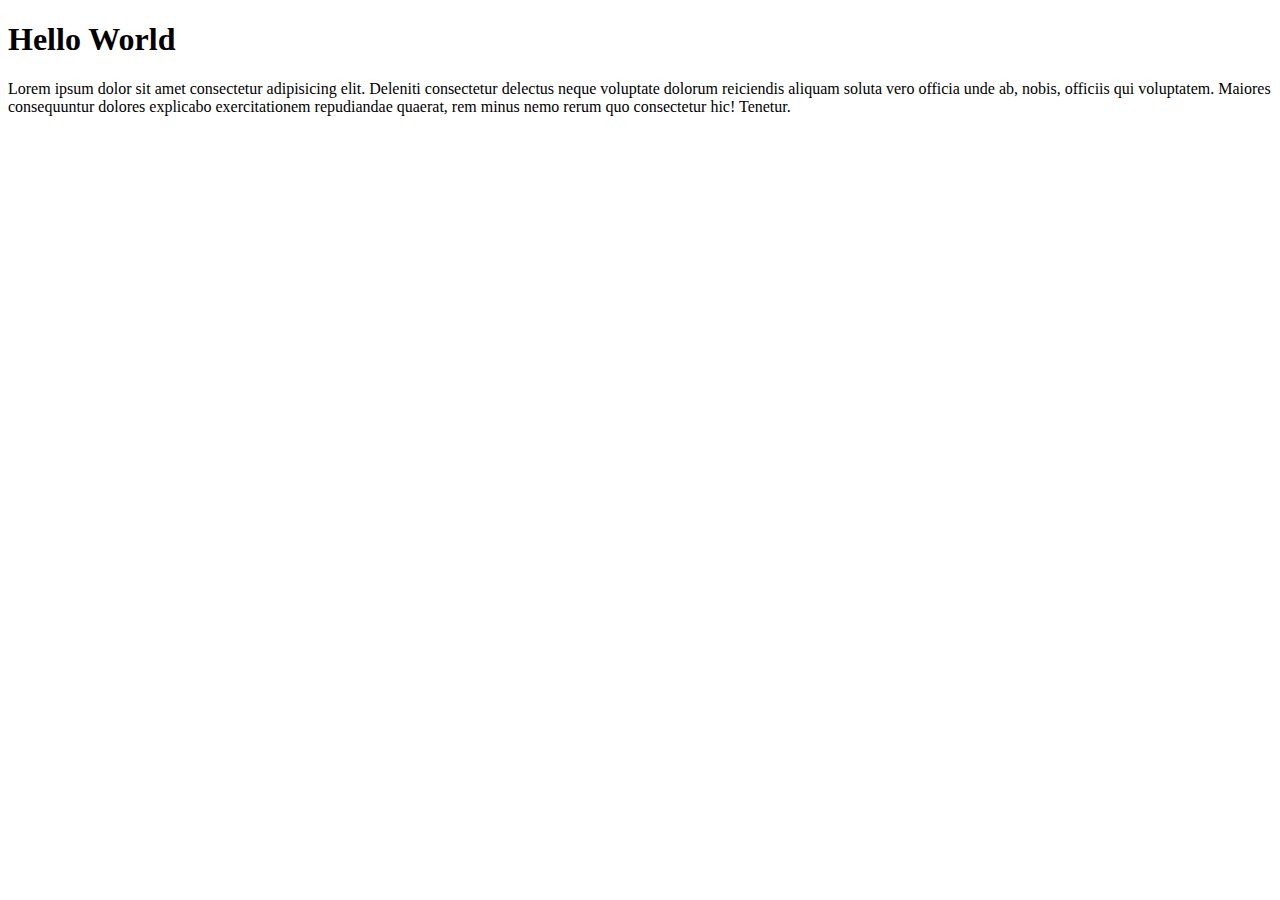
==== index.html @ 6b4e11c0 "first commit" ====
<!DOCTYPE html>
<html lang="en">
  <head>
    <meta charset="UTF-8"/>
    <meta http-equiv="X-UA-Compatible" content="IE=edge"/>
    <meta name="viewport" content="width=device-width, initial-scale=1.0"/>
    <link href="https://cdn.jsdelivr.net/npm/bootstrap@5.1.1/dist/css/bootstrap.min.css"
      rel="stylesheet"
      integrity="sha384-F3w7mX95PdgyTmZZMECAngseQB83DfGTowi0iMjiWaeVhAn4FJkqJByhZMI3AhiU"
      crossorigin="anonymous"/>
    <title>Document</title>
  </head>

  <body>
    <h1>Hello World</h1>
    <p>
      Lorem ipsum dolor sit amet consectetur adipisicing elit. Deleniti
      consectetur delectus neque voluptate dolorum reiciendis aliquam soluta
      vero officia unde ab, nobis, officiis qui voluptatem. Maiores consequuntur
      dolores explicabo exercitationem repudiandae quaerat, rem minus nemo rerum
      quo consectetur hic! Tenetur.
    </p>

    <btn></btn>
  </body>
</html>
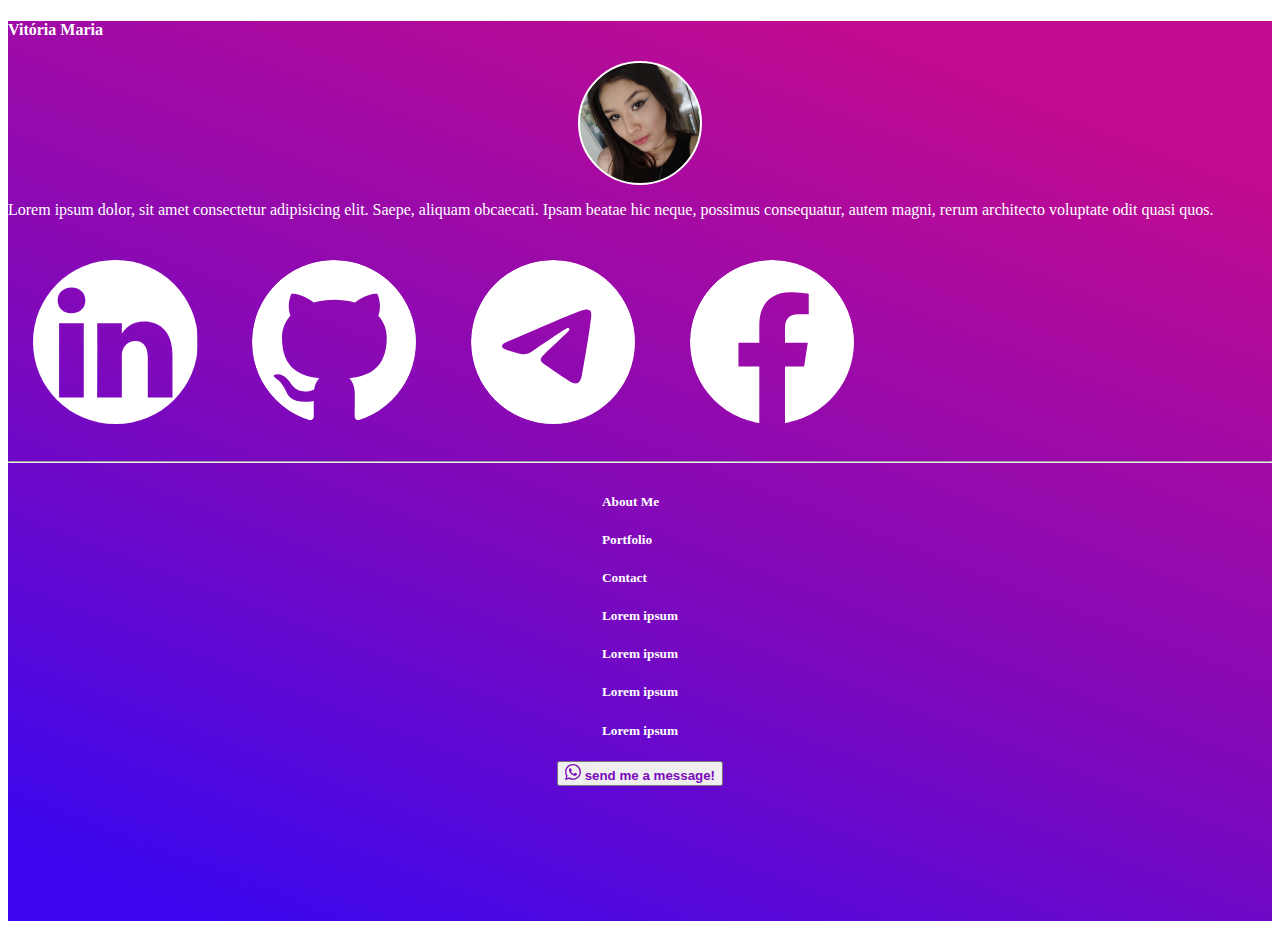
==== commit 5ae5d91f: "first col" ====
--- a/index.html
+++ b/index.html
@@ -8,19 +8,73 @@
       rel="stylesheet"
       integrity="sha384-F3w7mX95PdgyTmZZMECAngseQB83DfGTowi0iMjiWaeVhAn4FJkqJByhZMI3AhiU"
       crossorigin="anonymous"/>
-    <title>Document</title>
+    <link rel="stylesheet" href="style.css">
+    <title>Portfolio</title>
   </head>
 
   <body>
-    <h1>Hello World</h1>
-    <p>
-      Lorem ipsum dolor sit amet consectetur adipisicing elit. Deleniti
-      consectetur delectus neque voluptate dolorum reiciendis aliquam soluta
-      vero officia unde ab, nobis, officiis qui voluptatem. Maiores consequuntur
-      dolores explicabo exercitationem repudiandae quaerat, rem minus nemo rerum
-      quo consectetur hic! Tenetur.
-    </p>
+    <section class="container">
+        <!-- coluna1 -->
+        <div class="row row1">
+            <div class="col-sm-3 col1">
+                <h4 class="text-center mt-4 mb-3">
+                    Vitória Maria
+                </h4>
+                <div id="profileCircle"></div>
+                <p class="m-3">
+                    Lorem ipsum dolor, sit amet consectetur adipisicing elit. Saepe, aliquam obcaecati. Ipsam beatae hic neque, possimus consequatur, autem magni, rerum architecto voluptate odit quasi quos.
+                </p>
+                <div id="icons" class="text-center">
+                    <svg xmlns="http://www.w3.org/2000/svg" width="13%" height="13%" fill="white" class="bi bi-linkedin bg" viewBox="0 0 16 16">
+                        <path d="M0 1.146C0 .513.526 0 1.175 0h13.65C15.474 0 16 .513 16 1.146v13.708c0 .633-.526 1.146-1.175 1.146H1.175C.526 16 0 15.487 0 14.854V1.146zm4.943 12.248V6.169H2.542v7.225h2.401zm-1.2-8.212c.837 0 1.358-.554 1.358-1.248-.015-.709-.52-1.248-1.342-1.248-.822 0-1.359.54-1.359 1.248 0 .694.521 1.248 1.327 1.248h.016zm4.908 8.212V9.359c0-.216.016-.432.08-.586.173-.431.568-.878 1.232-.878.869 0 1.216.662 1.216 1.634v3.865h2.401V9.25c0-2.22-1.184-3.252-2.764-3.252-1.274 0-1.845.7-2.165 1.193v.025h-.016a5.54 5.54 0 0 1 .016-.025V6.169h-2.4c.03.678 0 7.225 0 7.225h2.4z"/>
+                      </svg>
 
-    <btn></btn>
+                      <svg xmlns="http://www.w3.org/2000/svg" width="13%" height="13%" fill="white" class="bi bi-github bg" viewBox="0 0 16 16">
+                        <path d="M8 0C3.58 0 0 3.58 0 8c0 3.54 2.29 6.53 5.47 7.59.4.07.55-.17.55-.38 0-.19-.01-.82-.01-1.49-2.01.37-2.53-.49-2.69-.94-.09-.23-.48-.94-.82-1.13-.28-.15-.68-.52-.01-.53.63-.01 1.08.58 1.23.82.72 1.21 1.87.87 2.33.66.07-.52.28-.87.51-1.07-1.78-.2-3.64-.89-3.64-3.95 0-.87.31-1.59.82-2.15-.08-.2-.36-1.02.08-2.12 0 0 .67-.21 2.2.82.64-.18 1.32-.27 2-.27.68 0 1.36.09 2 .27 1.53-1.04 2.2-.82 2.2-.82.44 1.1.16 1.92.08 2.12.51.56.82 1.27.82 2.15 0 3.07-1.87 3.75-3.65 3.95.29.25.54.73.54 1.48 0 1.07-.01 1.93-.01 2.2 0 .21.15.46.55.38A8.012 8.012 0 0 0 16 8c0-4.42-3.58-8-8-8z"/>
+                      </svg>
+
+                      <svg xmlns="http://www.w3.org/2000/svg" width="13%" height="13%" fill="white" class="bi bi-telegram bg" viewBox="0 0 16 16">
+                        <path d="M16 8A8 8 0 1 1 0 8a8 8 0 0 1 16 0zM8.287 5.906c-.778.324-2.334.994-4.666 2.01-.378.15-.577.298-.595.442-.03.243.275.339.69.47l.175.055c.408.133.958.288 1.243.294.26.006.549-.1.868-.32 2.179-1.471 3.304-2.214 3.374-2.23.05-.012.12-.026.166.016.047.041.042.12.037.141-.03.129-1.227 1.241-1.846 1.817-.193.18-.33.307-.358.336a8.154 8.154 0 0 1-.188.186c-.38.366-.664.64.015 1.088.327.216.589.393.85.571.284.194.568.387.936.629.093.06.183.125.27.187.331.236.63.448.997.414.214-.02.435-.22.547-.82.265-1.417.786-4.486.906-5.751a1.426 1.426 0 0 0-.013-.315.337.337 0 0 0-.114-.217.526.526 0 0 0-.31-.093c-.3.005-.763.166-2.984 1.09z"/>
+                      </svg>
+
+                    <svg xmlns="http://www.w3.org/2000/svg" width="13%" height="13%" fill="white" class="bi bi-facebook bg" viewBox="0 0 16 16">
+                        <path d="M16 8.049c0-4.446-3.582-8.05-8-8.05C3.58 0-.002 3.603-.002 8.05c0 4.017 2.926 7.347 6.75 7.951v-5.625h-2.03V8.05H6.75V6.275c0-2.017 1.195-3.131 3.022-3.131.876 0 1.791.157 1.791.157v1.98h-1.009c-.993 0-1.303.621-1.303 1.258v1.51h2.218l-.354 2.326H9.25V16c3.824-.604 6.75-3.934 6.75-7.951z"/>
+                      </svg>
+                </div>
+                <hr/>
+                <div id="aboutMe">
+                    <div>
+                        <h5>About Me</h5>
+                        <h5>Portfolio</h5>
+                        <h5>Contact</h5>
+                        <h5>Lorem ipsum</h5>
+                        <h5>Lorem ipsum</h5>
+                        <h5>Lorem ipsum</h5>
+                        <h5>Lorem ipsum</h5>
+                    </div>
+                </div>
+                <div id="messageMe">
+                    <button type="button" class="btn bg-white mt-3">
+                        <svg xmlns="http://www.w3.org/2000/svg" width="16" height="16" fill="currentColor" class="bi bi-whatsapp" viewBox="0 0 16 16">
+                            <path d="M13.601 2.326A7.854 7.854 0 0 0 7.994 0C3.627 0 .068 3.558.064 7.926c0 1.399.366 2.76 1.057 3.965L0 16l4.204-1.102a7.933 7.933 0 0 0 3.79.965h.004c4.368 0 7.926-3.558 7.93-7.93A7.898 7.898 0 0 0 13.6 2.326zM7.994 14.521a6.573 6.573 0 0 1-3.356-.92l-.24-.144-2.494.654.666-2.433-.156-.251a6.56 6.56 0 0 1-1.007-3.505c0-3.626 2.957-6.584 6.591-6.584a6.56 6.56 0 0 1 4.66 1.931 6.557 6.557 0 0 1 1.928 4.66c-.004 3.639-2.961 6.592-6.592 6.592zm3.615-4.934c-.197-.099-1.17-.578-1.353-.646-.182-.065-.315-.099-.445.099-.133.197-.513.646-.627.775-.114.133-.232.148-.43.05-.197-.1-.836-.308-1.592-.985-.59-.525-.985-1.175-1.103-1.372-.114-.198-.011-.304.088-.403.087-.088.197-.232.296-.346.1-.114.133-.198.198-.33.065-.134.034-.248-.015-.347-.05-.099-.445-1.076-.612-1.47-.16-.389-.323-.335-.445-.34-.114-.007-.247-.007-.38-.007a.729.729 0 0 0-.529.247c-.182.198-.691.677-.691 1.654 0 .977.71 1.916.81 2.049.098.133 1.394 2.132 3.383 2.992.47.205.84.326 1.129.418.475.152.904.129 1.246.08.38-.058 1.171-.48 1.338-.943.164-.464.164-.86.114-.943-.049-.084-.182-.133-.38-.232z"/>
+                        </svg> send me a message! 
+                    </button>
+                </div>
+                <div></div>
+            </div>
+
+            <!-- coluna 2 -->
+            <div class="col">
+                <!-- first line -->
+                <div class="row"></div>
+
+                <!-- second line  -->
+                <div class="row"></div>
+
+                <!-- third line -->
+                <div class="row"></div>
+            </div>
+        </div>  
+    </section>
   </body>
 </html>
--- a/style.css
+++ b/style.css
@@ -0,0 +1,77 @@
+:root {
+    --backgroundGradient: linear-gradient(21deg, rgba(60,7,238,1) 6%, rgba(124,9,189,1) 42%, rgba(193,11,144,1) 88%);
+
+}
+
+/* coluna 1 */
+.col1 {
+    background: var(--backgroundGradient);
+    height: 100vh;
+}
+
+#profileCircle {
+    width: 120px;
+    height: 120px;
+    border: 2px solid white;
+    margin: 0 auto;
+    border-radius: 100%;
+    background-image: url('img/pic2.jpg');
+    background-size: cover;
+}
+
+.col1 h4 {
+    color: white; 
+}
+
+.col1 p {
+    color: white;
+    text-align: justify;
+
+}
+
+.col1 #icons svg {
+    border-radius: 100px;
+    margin: 2%;
+}
+
+.col1 #icons svg:hover {
+    cursor: pointer;
+}
+
+.col1 #aboutMe {
+    display: flex;
+    flex-direction: column;
+    align-items: center;    
+    color: white;    
+}
+
+.col1 #messageMe {
+    display: flex;
+    flex-direction: row;
+    align-items: center;
+    justify-content: center; 
+    
+}
+
+.col1 #messageMe button {
+    color: rgba(124,9,189,1);
+    font-weight: bold;
+    box-shadow: none;
+   
+}
+
+.col1 #messageMe button:hover {
+    color: rgba(193,11,144,1);
+    font-size: 18px;
+    
+}
+
+
+
+
+
+/* coluna2 */
+.col2 {
+    background-color: rgb(245, 253, 245);
+}
+
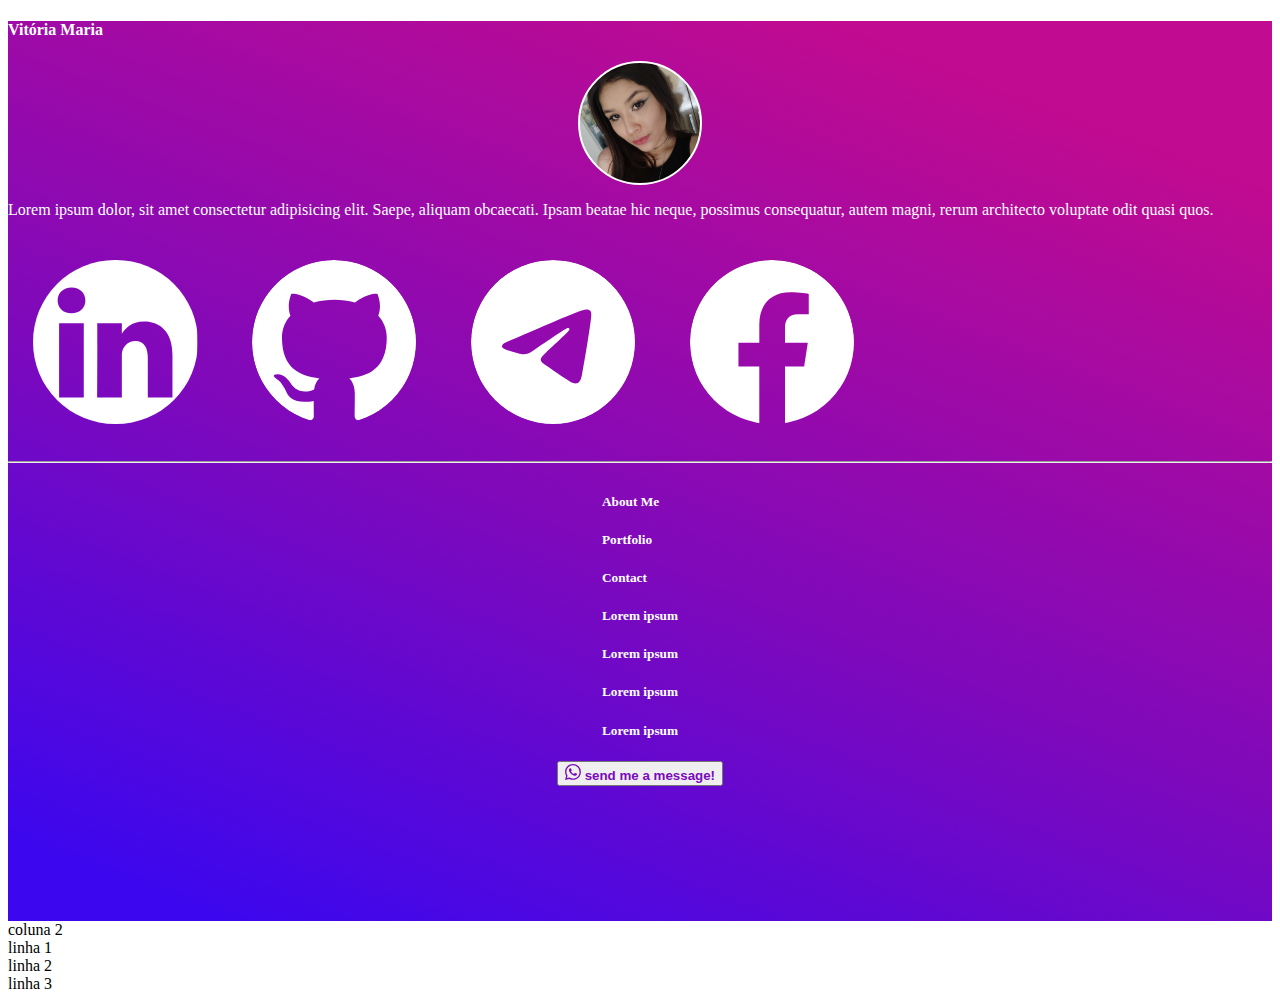
==== commit 6706b24e: "divisoes" ====
--- a/index.html
+++ b/index.html
@@ -64,15 +64,16 @@
             </div>
 
             <!-- coluna 2 -->
-            <div class="col">
+            <div class="col text-center">
+                coluna 2
                 <!-- first line -->
-                <div class="row"></div>
+                <div class="row m-5 text-center">linha 1</div>
 
                 <!-- second line  -->
-                <div class="row"></div>
+                <div class="row m-5 text-center">linha 2</div>
 
                 <!-- third line -->
-                <div class="row"></div>
+                <div class="row m-5 text-center">linha 3</div>
             </div>
         </div>  
     </section>
--- a/style.css
+++ b/style.css
@@ -68,8 +68,6 @@
 
 
 
-
-
 /* coluna2 */
 .col2 {
     background-color: rgb(245, 253, 245);
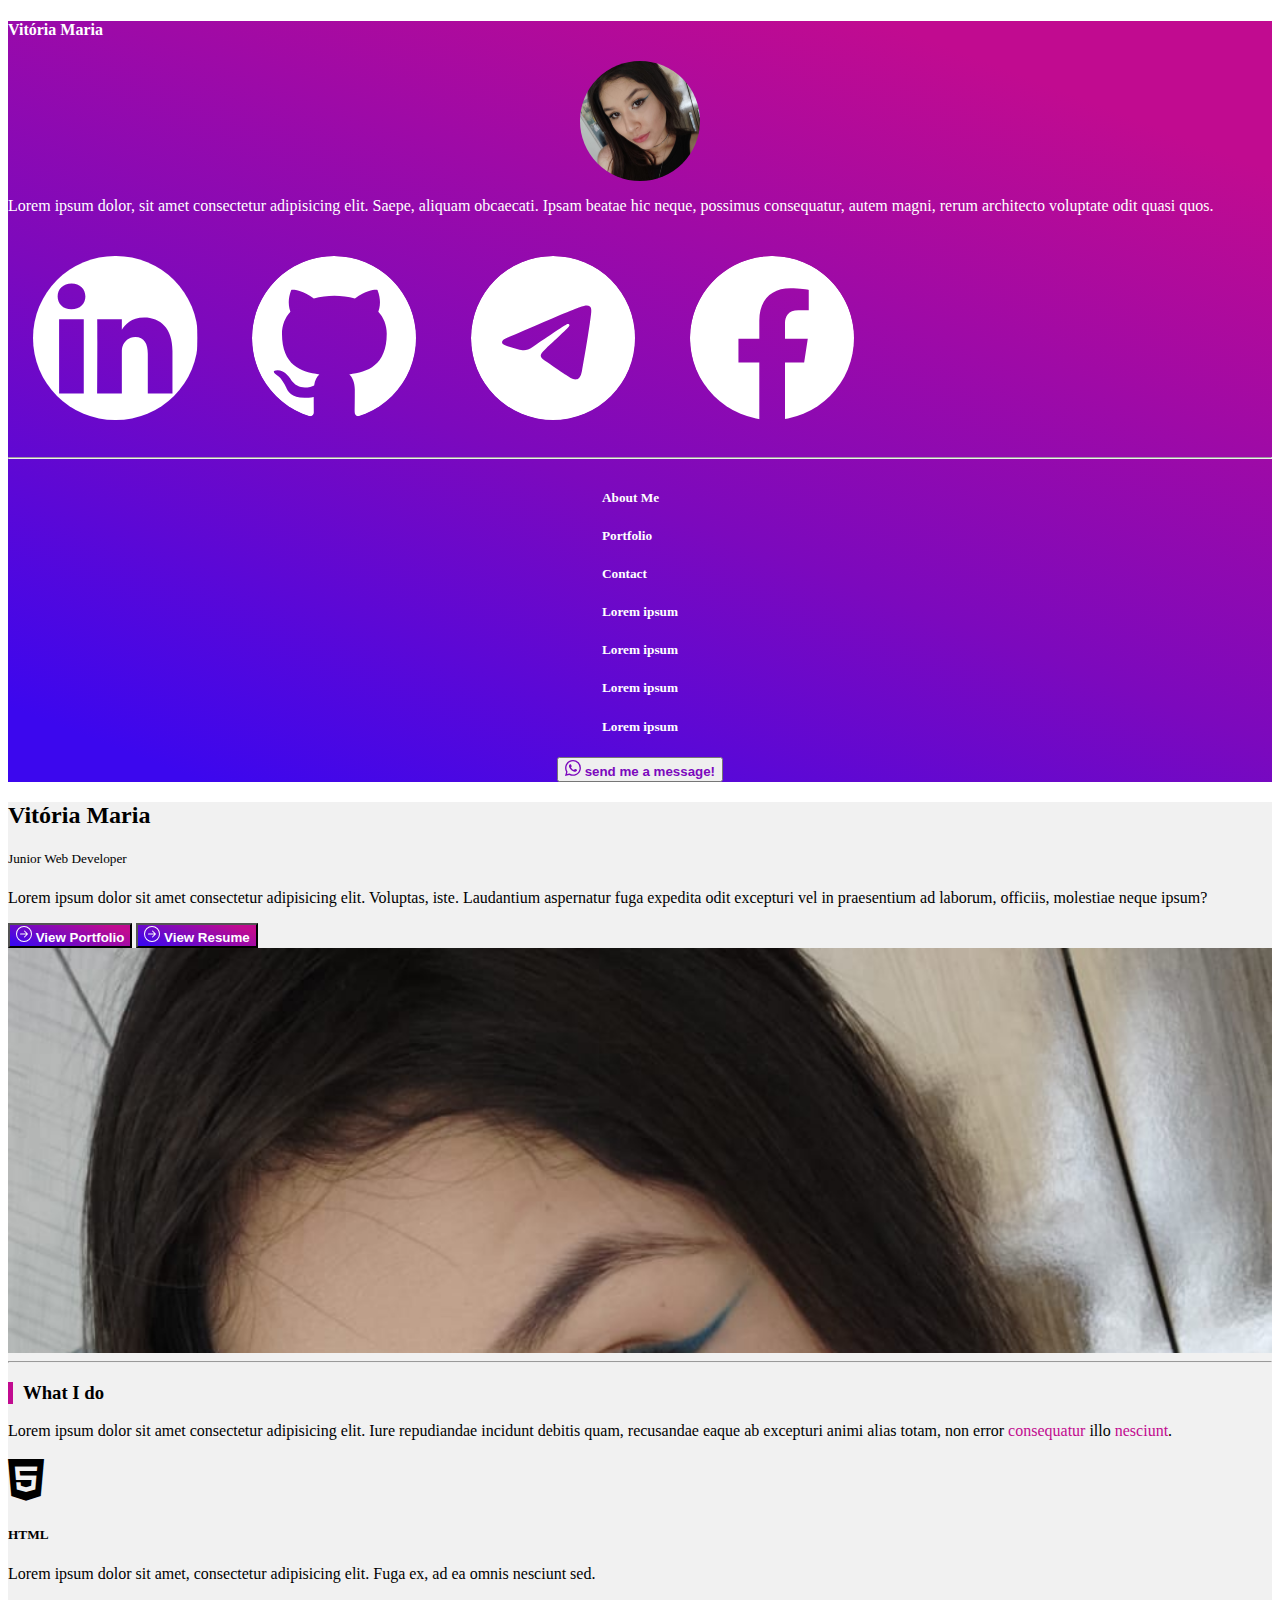
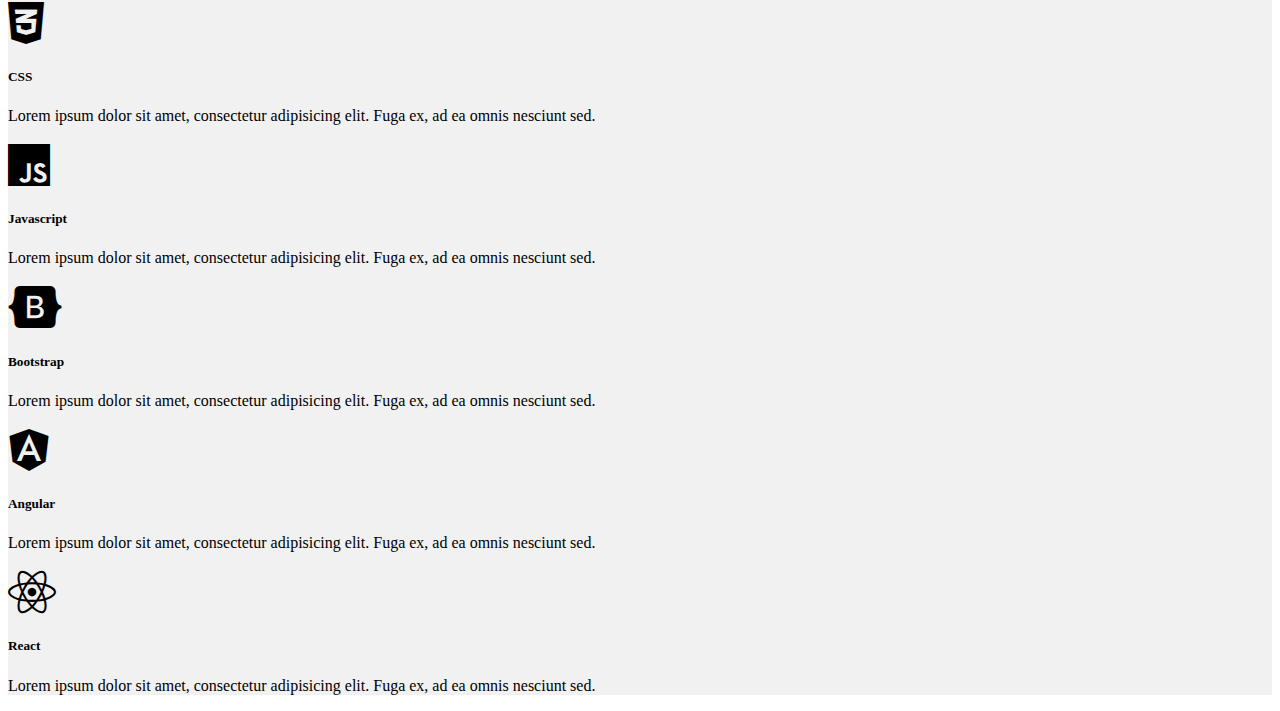
==== commit 73758ca0: "part 1" ====
--- a/index.html
+++ b/index.html
@@ -4,6 +4,7 @@
     <meta charset="UTF-8"/>
     <meta http-equiv="X-UA-Compatible" content="IE=edge"/>
     <meta name="viewport" content="width=device-width, initial-scale=1.0"/>
+    <link href="fontawesome/css/all.css" rel="stylesheet">
     <link href="https://cdn.jsdelivr.net/npm/bootstrap@5.1.1/dist/css/bootstrap.min.css"
       rel="stylesheet"
       integrity="sha384-F3w7mX95PdgyTmZZMECAngseQB83DfGTowi0iMjiWaeVhAn4FJkqJByhZMI3AhiU"
@@ -15,7 +16,7 @@
   <body>
     <section class="container">
         <!-- coluna1 -->
-        <div class="row row1">
+        <div class="row">
             <div class="col-sm-3 col1">
                 <h4 class="text-center mt-4 mb-3">
                     Vitória Maria
@@ -60,20 +61,83 @@
                         </svg> send me a message! 
                     </button>
                 </div>
-                <div></div>
             </div>
 
             <!-- coluna 2 -->
-            <div class="col text-center">
-                coluna 2
+            <div class="col col2 text-center">
                 <!-- first line -->
-                <div class="row m-5 text-center">linha 1</div>
+                <div class="row m-5">
+                  <div class="col-sm-6 l1p1">
+                    <h2>
+                      Vitória Maria
+                    </h2>
+                    <h5 class="mb-2">
+                      Junior Web Developer 
+                    </h5>
+                    <p>
+                      Lorem ipsum dolor sit amet consectetur adipisicing elit. Voluptas, iste. Laudantium aspernatur fuga expedita odit excepturi vel in praesentium ad laborum, officiis, molestiae neque ipsum?
+                    </p>
+                    <div>
+                      <button type="button" class="btn">
+                        <svg xmlns="http://www.w3.org/2000/svg" width="16" height="16" fill="currentColor" class="bi bi-arrow-right-circle" viewBox="0 0 16 16">
+                          <path fill-rule="evenodd" d="M1 8a7 7 0 1 0 14 0A7 7 0 0 0 1 8zm15 0A8 8 0 1 1 0 8a8 8 0 0 1 16 0zM4.5 7.5a.5.5 0 0 0 0 1h5.793l-2.147 2.146a.5.5 0 0 0 .708.708l3-3a.5.5 0 0 0 0-.708l-3-3a.5.5 0 1 0-.708.708L10.293 7.5H4.5z"/>
+                        </svg> View Portfolio
+                      </button>
+                      <button tyoe="button" class="btn">
+                        <svg xmlns="http://www.w3.org/2000/svg" width="16" height="16" fill="currentColor" class="bi bi-arrow-right-circle" viewBox="0 0 16 16">
+                          <path fill-rule="evenodd" d="M1 8a7 7 0 1 0 14 0A7 7 0 0 0 1 8zm15 0A8 8 0 1 1 0 8a8 8 0 0 1 16 0zM4.5 7.5a.5.5 0 0 0 0 1h5.793l-2.147 2.146a.5.5 0 0 0 .708.708l3-3a.5.5 0 0 0 0-.708l-3-3a.5.5 0 1 0-.708.708L10.293 7.5H4.5z"/>
+                        </svg> View Resume
+                      </button>
+                    </div>
+                  </div>
 
+                  <div class="col-sm-6 l1p2"></div>
+                </div>
+                <hr/>
                 <!-- second line  -->
-                <div class="row m-5 text-center">linha 2</div>
+                <div class="row l2p1 m-5 text-center">
+                  <div id="title">
+                    <h3>What I do</h3>
+                  </div>
+                  <div>
+                    <p>Lorem ipsum dolor sit amet consectetur adipisicing elit. Iure repudiandae incidunt debitis quam, recusandae eaque ab excepturi animi alias totam, non error <a href="">consequatur</a> illo <a href="">nesciunt</a>.</p>
+                  </div>
+                </div>
 
                 <!-- third line -->
-                <div class="row m-5 text-center">linha 3</div>
+                <div class="row col3 m-5 text-center">
+                  <div class="col-sm-4 card">
+                    <div><i class="fab fa-html5 fa-3x"></i></div>
+                    <h5>HTML</h5>
+                    <p>Lorem ipsum dolor sit amet, consectetur adipisicing elit. Fuga ex, ad ea omnis nesciunt sed.</p>
+                  </div>
+                  <div class="col-sm-4 card">
+                    <div><i class="fab fa-css3-alt fa-3x"></i></div>
+                    <h5>CSS</h5>
+                    <p>Lorem ipsum dolor sit amet, consectetur adipisicing elit. Fuga ex, ad ea omnis nesciunt sed.</p>
+                  </div>
+                  <div class="col-sm-4 card">
+                    <div><i class="fab fa-js fa-3x"></i></div>
+                    <h5>Javascript</h5>
+                    <p>Lorem ipsum dolor sit amet, consectetur adipisicing elit. Fuga ex, ad ea omnis nesciunt sed.</p>
+                  </div>
+
+                  <div class="col-sm-4 card">
+                    <div><i class="fab fa-bootstrap fa-3x"></i></div>
+                    <h5>Bootstrap</h5>
+                    <p>Lorem ipsum dolor sit amet, consectetur adipisicing elit. Fuga ex, ad ea omnis nesciunt sed.</p>
+                  </div>
+                  <div class="col-sm-4 card">
+                    <div><i class="fab fa-angular fa-3x"></i></div>
+                    <h5>Angular</h5>
+                    <p>Lorem ipsum dolor sit amet, consectetur adipisicing elit. Fuga ex, ad ea omnis nesciunt sed.</p>
+                  </div>
+                  <div class="col-sm-4 card">
+                    <div><i class="fab fa-react fa-3x"></i></div>
+                    <h5>React</h5>
+                    <p>Lorem ipsum dolor sit amet, consectetur adipisicing elit. Fuga ex, ad ea omnis nesciunt sed.</p>
+                  </div>
+                </div>
             </div>
         </div>  
     </section>
--- a/style.css
+++ b/style.css
@@ -1,21 +1,18 @@
 :root {
     --backgroundGradient: linear-gradient(21deg, rgba(60,7,238,1) 6%, rgba(124,9,189,1) 42%, rgba(193,11,144,1) 88%);
-
 }
 
 /* coluna 1 */
 .col1 {
     background: var(--backgroundGradient);
-    height: 100vh;
 }
 
 #profileCircle {
     width: 120px;
     height: 120px;
-    border: 2px solid white;
     margin: 0 auto;
     border-radius: 100%;
-    background-image: url('img/pic2.jpg');
+    background-image: url('./img/pic2.jpg');
     background-size: cover;
 }
 
@@ -26,7 +23,6 @@
 .col1 p {
     color: white;
     text-align: justify;
-
 }
 
 .col1 #icons svg {
@@ -49,27 +45,74 @@
     display: flex;
     flex-direction: row;
     align-items: center;
-    justify-content: center; 
-    
+    justify-content: center;  
 }
 
 .col1 #messageMe button {
     color: rgba(124,9,189,1);
     font-weight: bold;
-    box-shadow: none;
-   
+    box-shadow: none;  
 }
 
 .col1 #messageMe button:hover {
     color: rgba(193,11,144,1);
-    font-size: 18px;
-    
+    font-size: 18px; 
 }
 
 
 
-/* coluna2 */
+/* cow 2 */
 .col2 {
-    background-color: rgb(245, 253, 245);
+    background-color: rgb(241, 241, 241);
 }
 
+/* line 1 pt.1 */
+.col2 .l1p1 {
+    text-align: left;
+}
+.col2 .l1p1 h2 {
+    font-weight: bold;
+}
+.col2 .l1p1 h5 {
+    font-weight: lighter;
+}
+.col2 .l1p1 button {
+    background: var(--backgroundGradient);
+    color: white;
+    box-shadow: none;
+    font-weight: bold;
+}
+/* line 1 pt.2 */
+.col2 .l1p2 {
+    height: 45vh;
+    background-image: url('./img/pic2.jpg');
+    background-size: cover;
+}
+
+/* line 2 pt.1 */
+.col2 .l2p1 h3 {
+    text-align: left;
+    font-weight: bold;
+    border-left: 5px solid rgba(193,11,144,1);
+    padding-left: 10px;
+}
+.col2 .l2p1 p {
+    text-align: left;
+}
+.col2 .l2p1 a {
+    text-decoration: none;
+    color: rgba(193,11,144,1);
+}
+
+/* line 3 pt.1 */
+.col3 .card {
+    text-align: left;
+    background-color: rgb(241, 241, 241);
+    border: none;
+}
+.col3 h5 {
+    font-weight: bold;
+}
+
+
+
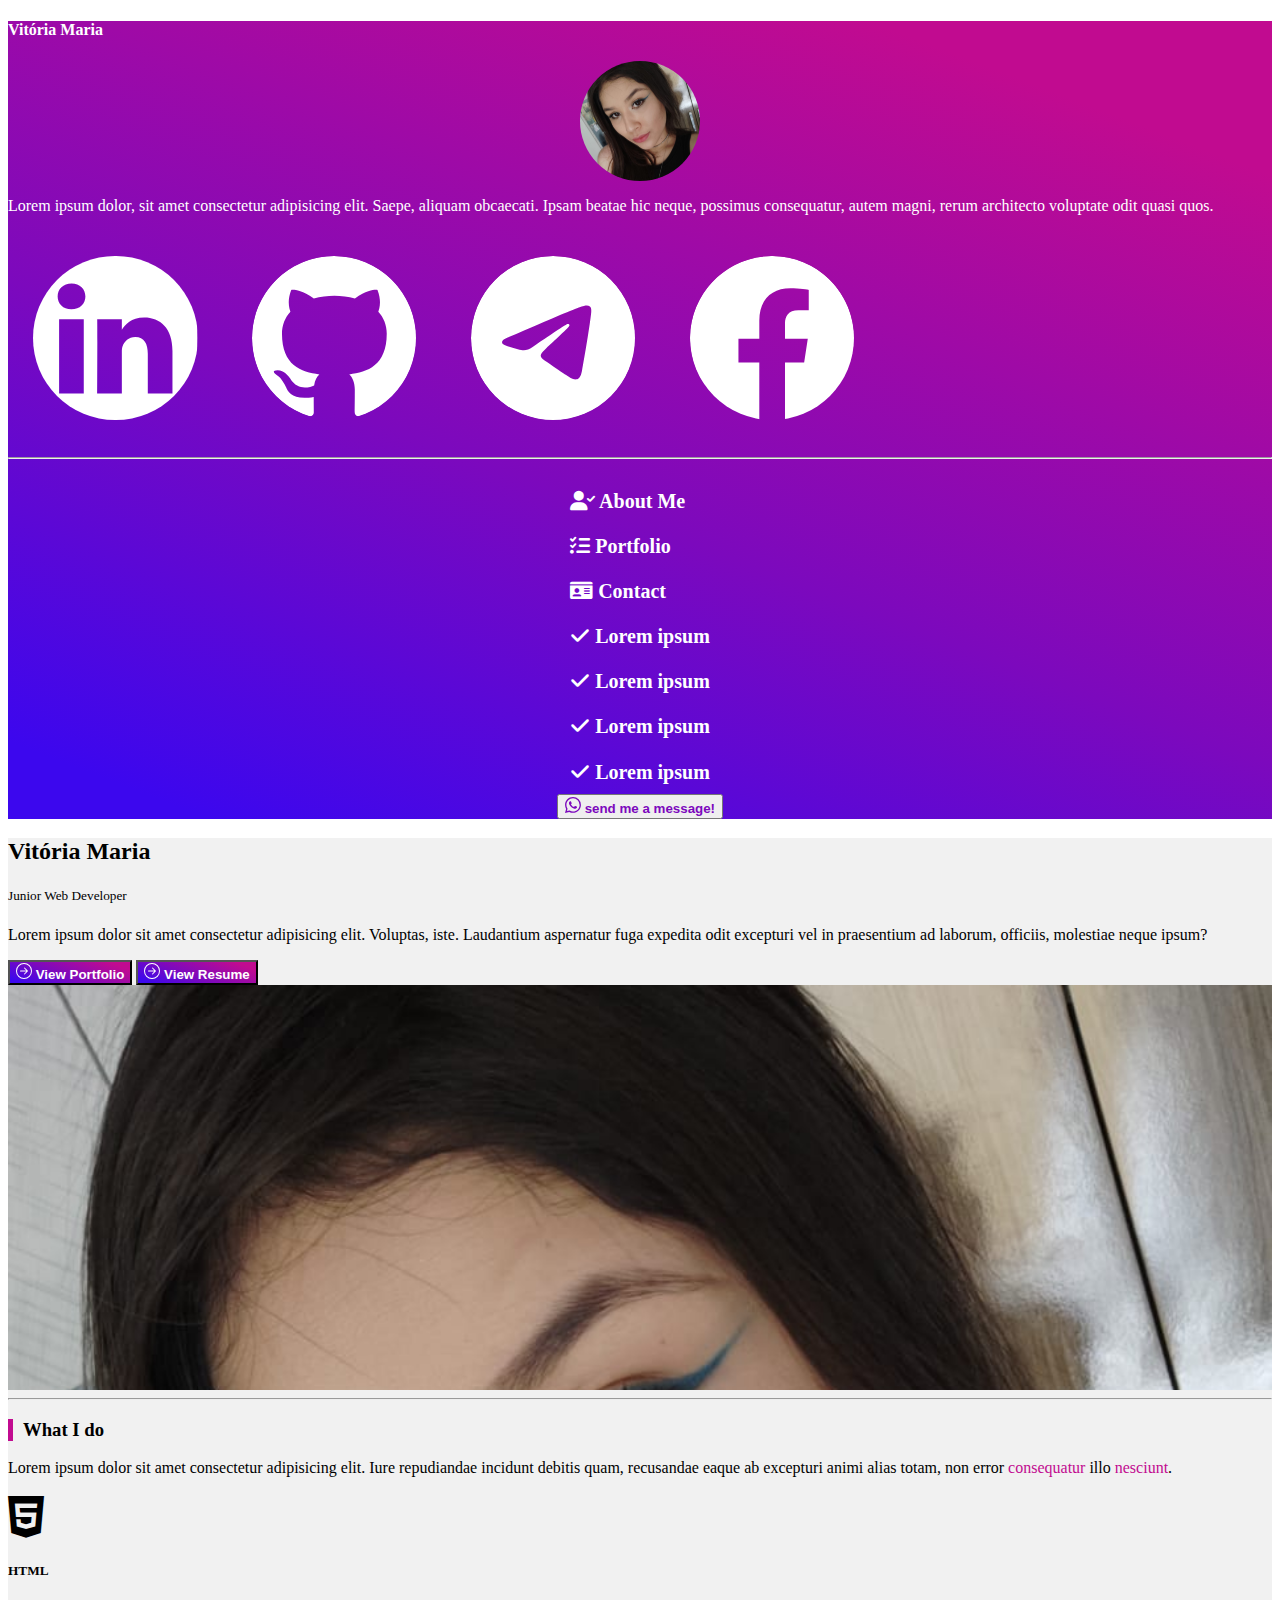
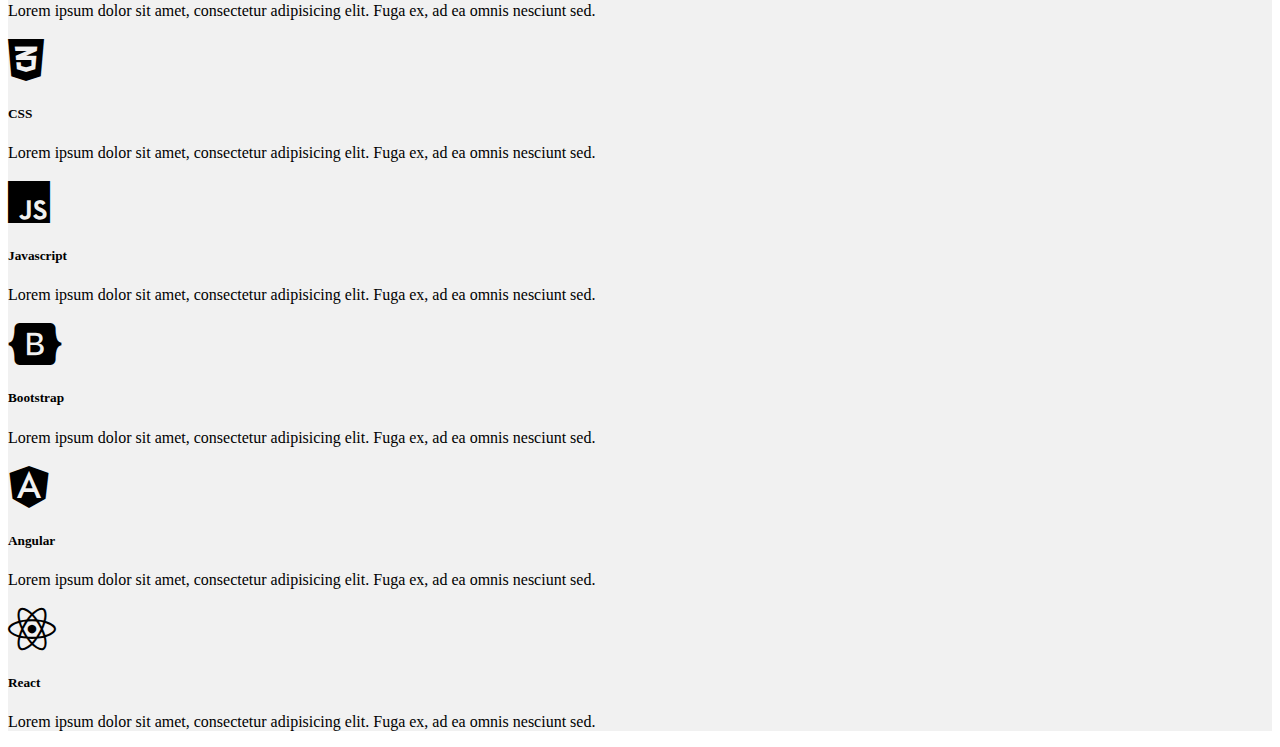
==== commit 84166dca: "alteracoes" ====
--- a/index.html
+++ b/index.html
@@ -45,17 +45,17 @@
                 <hr/>
                 <div id="aboutMe">
                     <div>
-                        <h5>About Me</h5>
-                        <h5>Portfolio</h5>
-                        <h5>Contact</h5>
-                        <h5>Lorem ipsum</h5>
-                        <h5>Lorem ipsum</h5>
-                        <h5>Lorem ipsum</h5>
-                        <h5>Lorem ipsum</h5>
+                        <h5><a href=""><i class="fas fa-user-check"></i> About Me</a></h5>
+                        <h5><a href=""><i class="fas fa-tasks"></i> Portfolio</a></h5>
+                        <h5><a href=""><i class="fas fa-id-card"></i> Contact</a></h5>
+                        <h5><a href=""><i class="fas fa-check"></i> Lorem ipsum</a></h5>
+                        <h5><a href=""><i class="fas fa-check"></i> Lorem ipsum</a></h5>
+                        <h5><a href=""><i class="fas fa-check"></i> Lorem ipsum</a></h5>
+                        <h5><a href=""><i class="fas fa-check"></i> Lorem ipsum</a></h5>
                     </div>
                 </div>
                 <div id="messageMe">
-                    <button type="button" class="btn bg-white mt-3">
+                    <button type="button" class="btn bg-white mt-2">
                         <svg xmlns="http://www.w3.org/2000/svg" width="16" height="16" fill="currentColor" class="bi bi-whatsapp" viewBox="0 0 16 16">
                             <path d="M13.601 2.326A7.854 7.854 0 0 0 7.994 0C3.627 0 .068 3.558.064 7.926c0 1.399.366 2.76 1.057 3.965L0 16l4.204-1.102a7.933 7.933 0 0 0 3.79.965h.004c4.368 0 7.926-3.558 7.93-7.93A7.898 7.898 0 0 0 13.6 2.326zM7.994 14.521a6.573 6.573 0 0 1-3.356-.92l-.24-.144-2.494.654.666-2.433-.156-.251a6.56 6.56 0 0 1-1.007-3.505c0-3.626 2.957-6.584 6.591-6.584a6.56 6.56 0 0 1 4.66 1.931 6.557 6.557 0 0 1 1.928 4.66c-.004 3.639-2.961 6.592-6.592 6.592zm3.615-4.934c-.197-.099-1.17-.578-1.353-.646-.182-.065-.315-.099-.445.099-.133.197-.513.646-.627.775-.114.133-.232.148-.43.05-.197-.1-.836-.308-1.592-.985-.59-.525-.985-1.175-1.103-1.372-.114-.198-.011-.304.088-.403.087-.088.197-.232.296-.346.1-.114.133-.198.198-.33.065-.134.034-.248-.015-.347-.05-.099-.445-1.076-.612-1.47-.16-.389-.323-.335-.445-.34-.114-.007-.247-.007-.38-.007a.729.729 0 0 0-.529.247c-.182.198-.691.677-.691 1.654 0 .977.71 1.916.81 2.049.098.133 1.394 2.132 3.383 2.992.47.205.84.326 1.129.418.475.152.904.129 1.246.08.38-.058 1.171-.48 1.338-.943.164-.464.164-.86.114-.943-.049-.084-.182-.133-.38-.232z"/>
                         </svg> send me a message! 
@@ -140,6 +140,8 @@
                 </div>
             </div>
         </div>  
+
+        <footer></footer>
     </section>
   </body>
 </html>
--- a/style.css
+++ b/style.css
@@ -14,6 +14,15 @@
     border-radius: 100%;
     background-image: url('./img/pic2.jpg');
     background-size: cover;
+    transition: border-left 5s, border-right 8s;
+}
+
+#profileCircle:hover {
+    transition: 2s;
+    width: 150px;
+    height: 150px;
+    cursor: pointer;
+    border: 4px solid white;
 }
 
 .col1 h4 {
@@ -41,6 +50,22 @@
     color: white;    
 }
 
+.col1 #aboutMe h5 {
+    margin-bottom: 10px;
+}
+
+.col1 #aboutMe a {
+    text-decoration: none;
+    font-size: 20px;
+    color: white;
+}
+
+.col1 #aboutMe a:hover {
+    cursor: pointer;
+    font-size: 22px;
+    transition: 0.6s;
+}
+
 .col1 #messageMe {
     display: flex;
     flex-direction: row;
@@ -55,6 +80,7 @@
 }
 
 .col1 #messageMe button:hover {
+    transition: 0.6s;
     color: rgba(193,11,144,1);
     font-size: 18px; 
 }
@@ -82,6 +108,13 @@
     box-shadow: none;
     font-weight: bold;
 }
+/* .col2 .l1p1 button:hover {
+    width: 160px;
+    height: 42px;
+    background: linear-gradient(232deg, rgba(60,7,238,1) 6%, rgba(124,9,189,1) 42%, rgba(193,11,144,1) 88%);
+    transition: 5s;
+} */
+
 /* line 1 pt.2 */
 .col2 .l1p2 {
     height: 45vh;
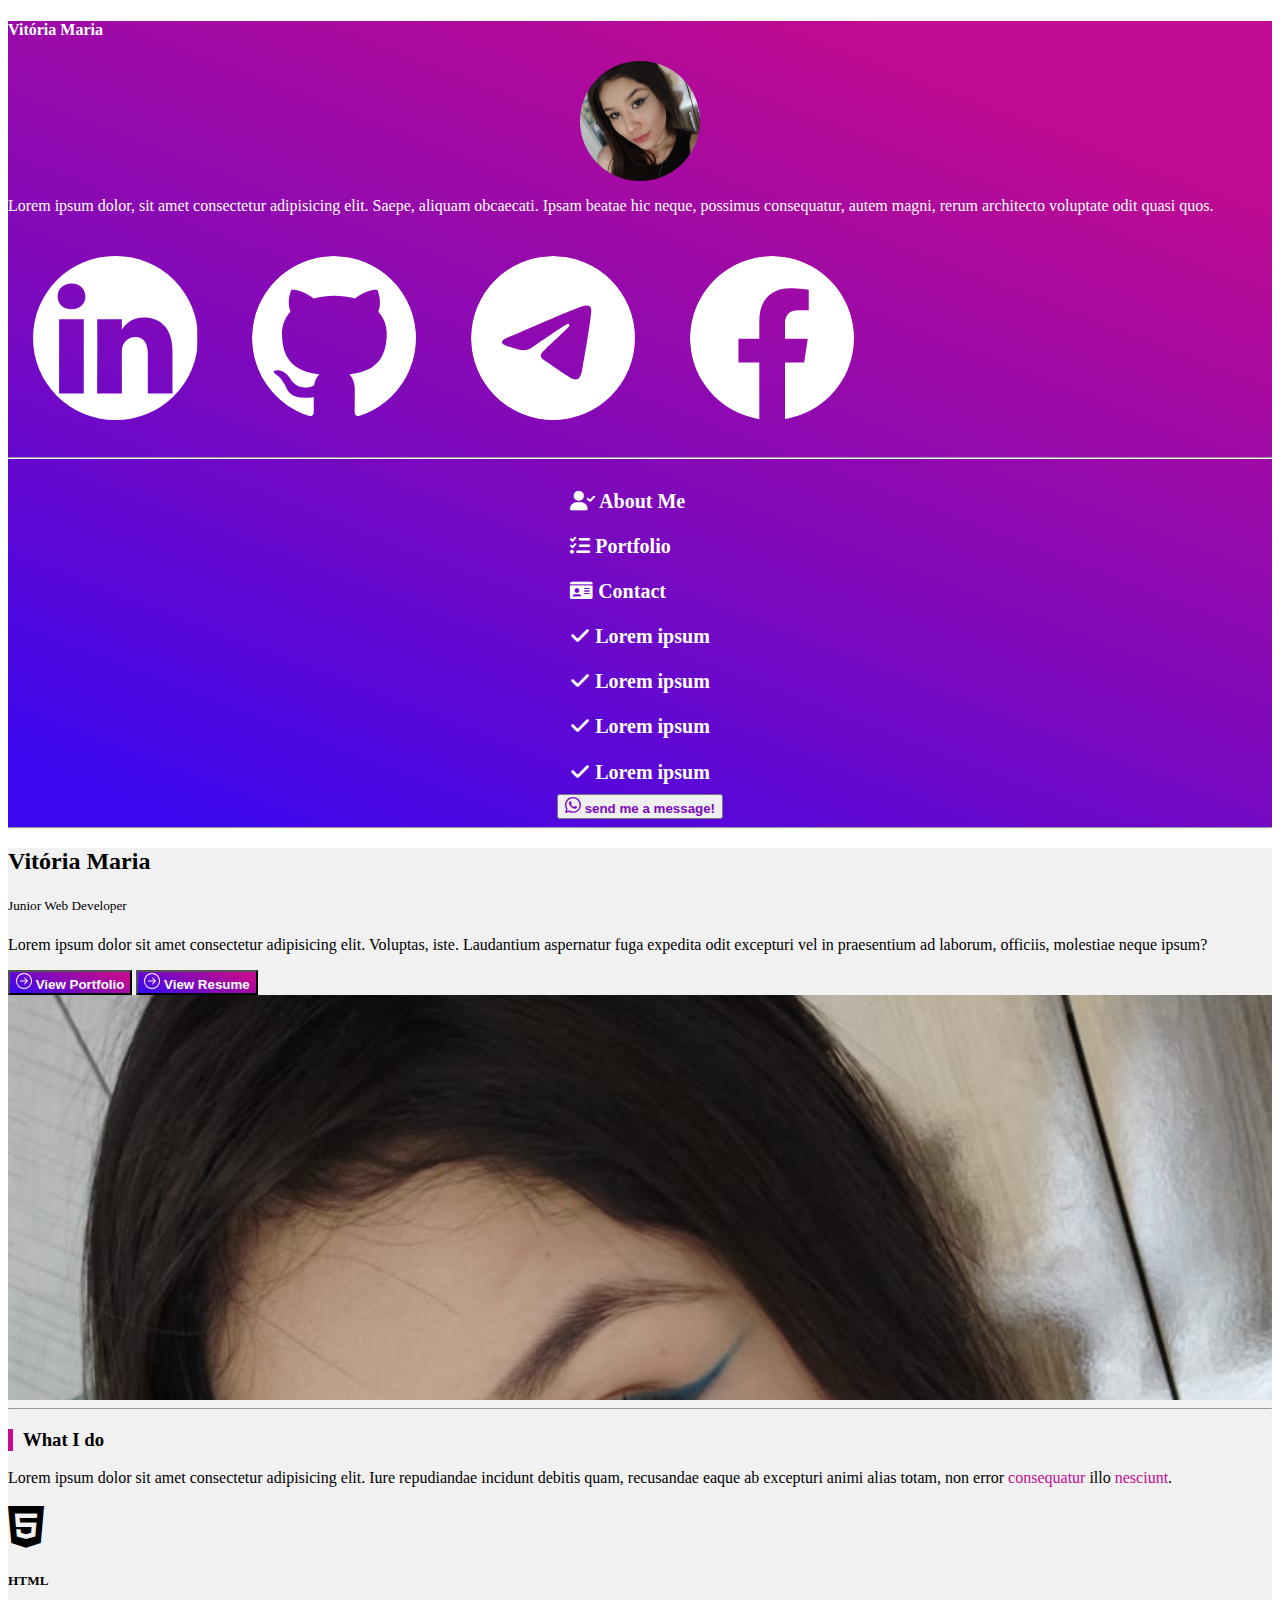
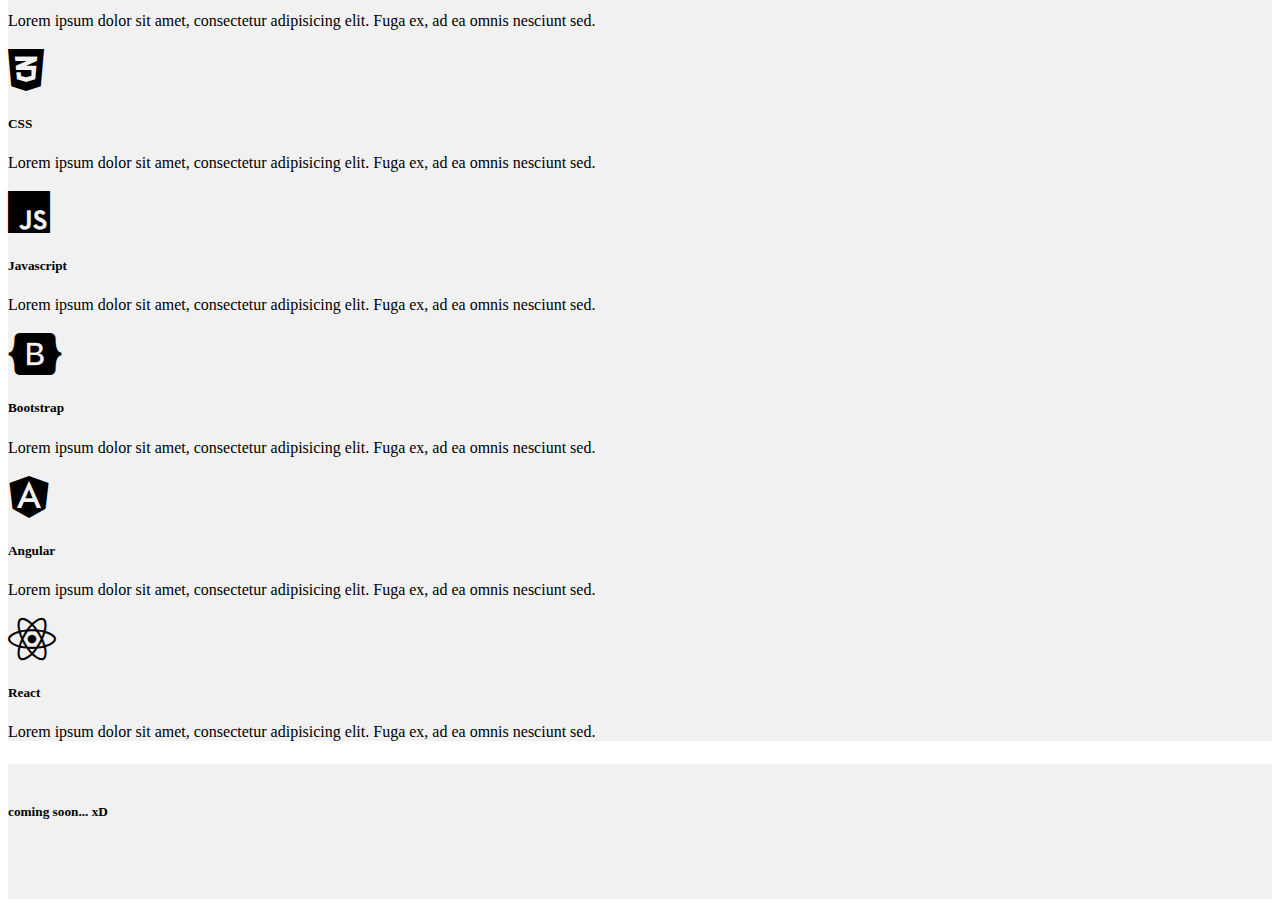
==== commit 1f591f91: "alt" ====
--- a/index.html
+++ b/index.html
@@ -55,12 +55,13 @@
                     </div>
                 </div>
                 <div id="messageMe">
-                    <button type="button" class="btn bg-white mt-2">
+                    <button type="button" class="btn bg-white mt-2 mb-1">
                         <svg xmlns="http://www.w3.org/2000/svg" width="16" height="16" fill="currentColor" class="bi bi-whatsapp" viewBox="0 0 16 16">
                             <path d="M13.601 2.326A7.854 7.854 0 0 0 7.994 0C3.627 0 .068 3.558.064 7.926c0 1.399.366 2.76 1.057 3.965L0 16l4.204-1.102a7.933 7.933 0 0 0 3.79.965h.004c4.368 0 7.926-3.558 7.93-7.93A7.898 7.898 0 0 0 13.6 2.326zM7.994 14.521a6.573 6.573 0 0 1-3.356-.92l-.24-.144-2.494.654.666-2.433-.156-.251a6.56 6.56 0 0 1-1.007-3.505c0-3.626 2.957-6.584 6.591-6.584a6.56 6.56 0 0 1 4.66 1.931 6.557 6.557 0 0 1 1.928 4.66c-.004 3.639-2.961 6.592-6.592 6.592zm3.615-4.934c-.197-.099-1.17-.578-1.353-.646-.182-.065-.315-.099-.445.099-.133.197-.513.646-.627.775-.114.133-.232.148-.43.05-.197-.1-.836-.308-1.592-.985-.59-.525-.985-1.175-1.103-1.372-.114-.198-.011-.304.088-.403.087-.088.197-.232.296-.346.1-.114.133-.198.198-.33.065-.134.034-.248-.015-.347-.05-.099-.445-1.076-.612-1.47-.16-.389-.323-.335-.445-.34-.114-.007-.247-.007-.38-.007a.729.729 0 0 0-.529.247c-.182.198-.691.677-.691 1.654 0 .977.71 1.916.81 2.049.098.133 1.394 2.132 3.383 2.992.47.205.84.326 1.129.418.475.152.904.129 1.246.08.38-.058 1.171-.48 1.338-.943.164-.464.164-.86.114-.943-.049-.084-.182-.133-.38-.232z"/>
                         </svg> send me a message! 
                     </button>
                 </div>
+                <hr/>
             </div>
 
             <!-- coluna 2 -->
@@ -139,9 +140,11 @@
                   </div>
                 </div>
             </div>
+
+            <footer class="col-">
+              <h5 class="text-center">coming soon... xD</h5>
+            </footer>
         </div>  
-
-        <footer></footer>
     </section>
   </body>
 </html>
--- a/style.css
+++ b/style.css
@@ -147,5 +147,13 @@
     font-weight: bold;
 }
 
+/* footer */
+footer {
+    height: 15vh;
+    background-color: rgb(241, 241, 241);
+}
 
+footer h5 {
+    padding-top: 40px;
+}
 
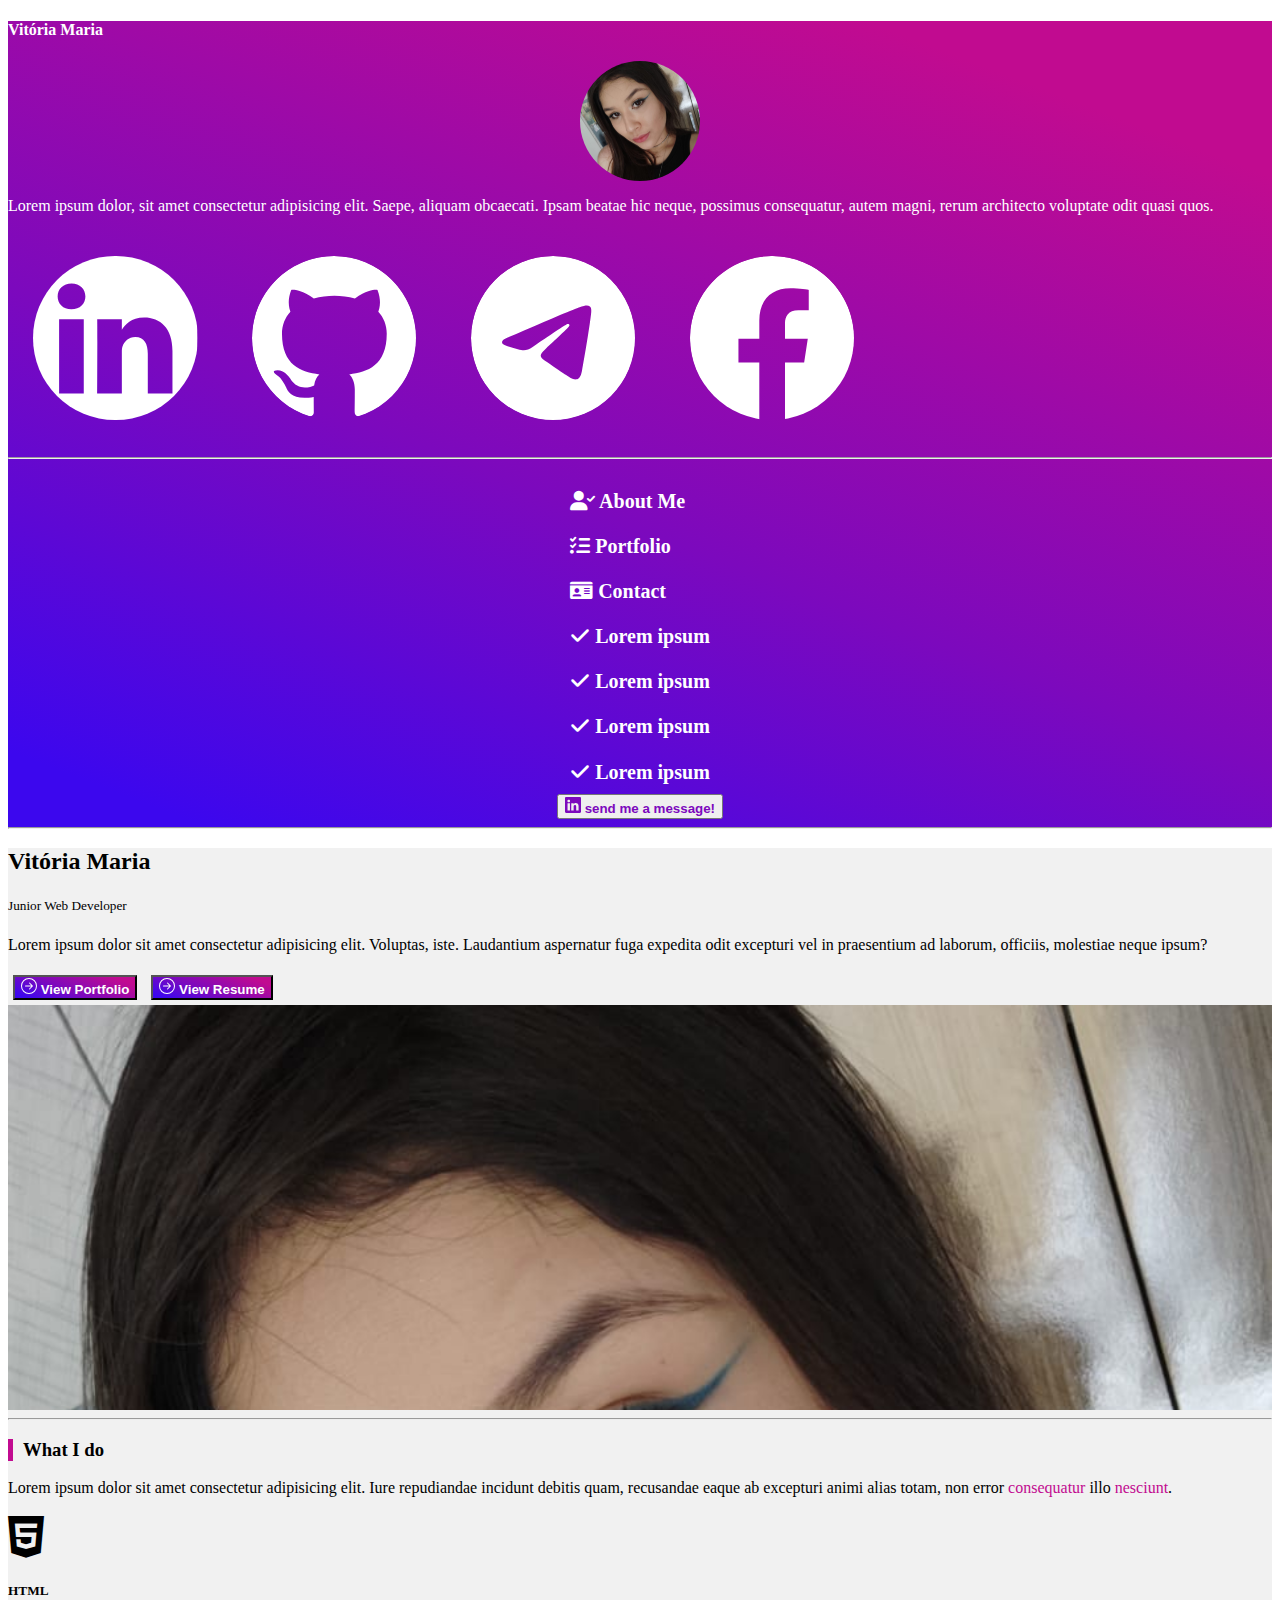
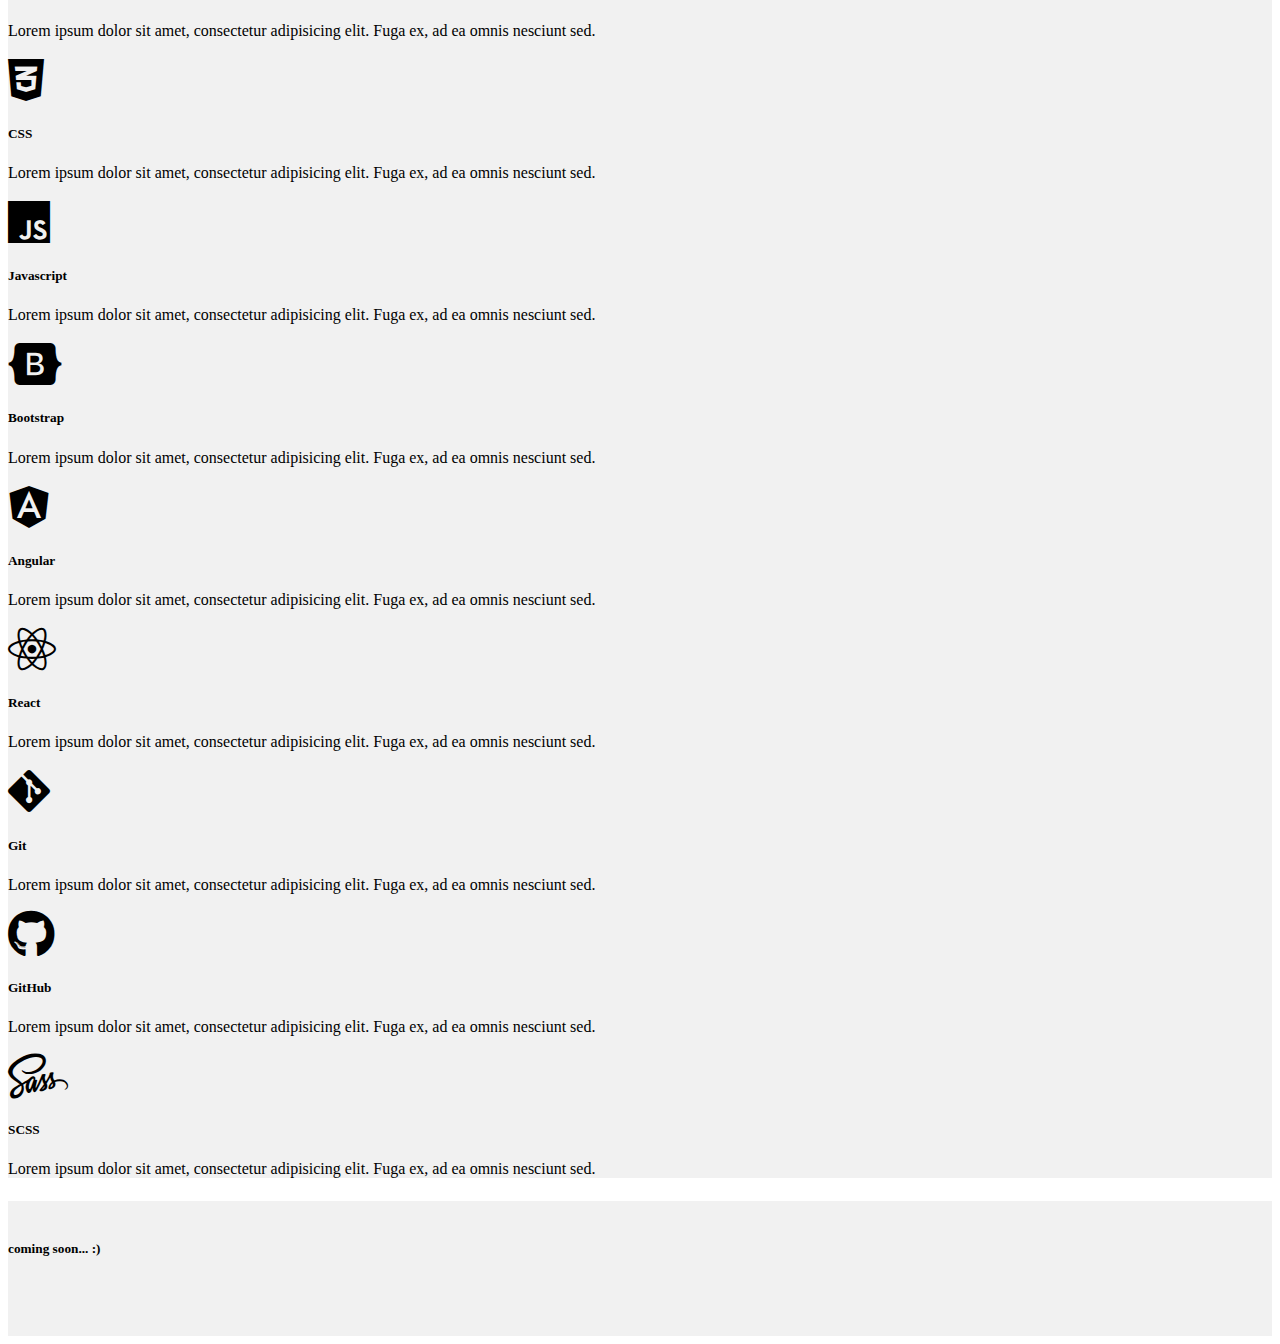
==== commit 9b1b654b: "message me button" ====
--- a/index.html
+++ b/index.html
@@ -9,7 +9,7 @@
       rel="stylesheet"
       integrity="sha384-F3w7mX95PdgyTmZZMECAngseQB83DfGTowi0iMjiWaeVhAn4FJkqJByhZMI3AhiU"
       crossorigin="anonymous"/>
-    <link rel="stylesheet" href="style.css">
+    <link rel="stylesheet" href="./style.css"/>
     <title>Portfolio</title>
   </head>
 
@@ -17,7 +17,7 @@
     <section class="container">
         <!-- coluna1 -->
         <div class="row">
-            <div class="col-sm-3 col1">
+            <div class="col-md-3 col1">
                 <h4 class="text-center mt-4 mb-3">
                     Vitória Maria
                 </h4>
@@ -47,7 +47,7 @@
                     <div>
                         <h5><a href=""><i class="fas fa-user-check"></i> About Me</a></h5>
                         <h5><a href=""><i class="fas fa-tasks"></i> Portfolio</a></h5>
-                        <h5><a href=""><i class="fas fa-id-card"></i> Contact</a></h5>
+                        <h5><a href="./contactPage.html"><i class="fas fa-id-card"></i> Contact</a></h5>
                         <h5><a href=""><i class="fas fa-check"></i> Lorem ipsum</a></h5>
                         <h5><a href=""><i class="fas fa-check"></i> Lorem ipsum</a></h5>
                         <h5><a href=""><i class="fas fa-check"></i> Lorem ipsum</a></h5>
@@ -56,9 +56,11 @@
                 </div>
                 <div id="messageMe">
                     <button type="button" class="btn bg-white mt-2 mb-1">
-                        <svg xmlns="http://www.w3.org/2000/svg" width="16" height="16" fill="currentColor" class="bi bi-whatsapp" viewBox="0 0 16 16">
-                            <path d="M13.601 2.326A7.854 7.854 0 0 0 7.994 0C3.627 0 .068 3.558.064 7.926c0 1.399.366 2.76 1.057 3.965L0 16l4.204-1.102a7.933 7.933 0 0 0 3.79.965h.004c4.368 0 7.926-3.558 7.93-7.93A7.898 7.898 0 0 0 13.6 2.326zM7.994 14.521a6.573 6.573 0 0 1-3.356-.92l-.24-.144-2.494.654.666-2.433-.156-.251a6.56 6.56 0 0 1-1.007-3.505c0-3.626 2.957-6.584 6.591-6.584a6.56 6.56 0 0 1 4.66 1.931 6.557 6.557 0 0 1 1.928 4.66c-.004 3.639-2.961 6.592-6.592 6.592zm3.615-4.934c-.197-.099-1.17-.578-1.353-.646-.182-.065-.315-.099-.445.099-.133.197-.513.646-.627.775-.114.133-.232.148-.43.05-.197-.1-.836-.308-1.592-.985-.59-.525-.985-1.175-1.103-1.372-.114-.198-.011-.304.088-.403.087-.088.197-.232.296-.346.1-.114.133-.198.198-.33.065-.134.034-.248-.015-.347-.05-.099-.445-1.076-.612-1.47-.16-.389-.323-.335-.445-.34-.114-.007-.247-.007-.38-.007a.729.729 0 0 0-.529.247c-.182.198-.691.677-.691 1.654 0 .977.71 1.916.81 2.049.098.133 1.394 2.132 3.383 2.992.47.205.84.326 1.129.418.475.152.904.129 1.246.08.38-.058 1.171-.48 1.338-.943.164-.464.164-.86.114-.943-.049-.084-.182-.133-.38-.232z"/>
+                      <a href="https://www.linkedin.com/in/zvitoriaalmeida" target="_blank">
+                        <svg xmlns="http://www.w3.org/2000/svg" width="16" height="16" fill="currentColor" class="bi bi-linkedin bg" viewBox="0 0 16 16">
+                          <path d="M0 1.146C0 .513.526 0 1.175 0h13.65C15.474 0 16 .513 16 1.146v13.708c0 .633-.526 1.146-1.175 1.146H1.175C.526 16 0 15.487 0 14.854V1.146zm4.943 12.248V6.169H2.542v7.225h2.401zm-1.2-8.212c.837 0 1.358-.554 1.358-1.248-.015-.709-.52-1.248-1.342-1.248-.822 0-1.359.54-1.359 1.248 0 .694.521 1.248 1.327 1.248h.016zm4.908 8.212V9.359c0-.216.016-.432.08-.586.173-.431.568-.878 1.232-.878.869 0 1.216.662 1.216 1.634v3.865h2.401V9.25c0-2.22-1.184-3.252-2.764-3.252-1.274 0-1.845.7-2.165 1.193v.025h-.016a5.54 5.54 0 0 1 .016-.025V6.169h-2.4c.03.678 0 7.225 0 7.225h2.4z"/>
                         </svg> send me a message! 
+                      </a>
                     </button>
                 </div>
                 <hr/>
@@ -68,7 +70,7 @@
             <div class="col col2 text-center">
                 <!-- first line -->
                 <div class="row m-5">
-                  <div class="col-sm-6 l1p1">
+                  <div class="col-md-6 l1p1">
                     <h2>
                       Vitória Maria
                     </h2>
@@ -84,7 +86,7 @@
                           <path fill-rule="evenodd" d="M1 8a7 7 0 1 0 14 0A7 7 0 0 0 1 8zm15 0A8 8 0 1 1 0 8a8 8 0 0 1 16 0zM4.5 7.5a.5.5 0 0 0 0 1h5.793l-2.147 2.146a.5.5 0 0 0 .708.708l3-3a.5.5 0 0 0 0-.708l-3-3a.5.5 0 1 0-.708.708L10.293 7.5H4.5z"/>
                         </svg> View Portfolio
                       </button>
-                      <button tyoe="button" class="btn">
+                      <button type="button" class="btn">
                         <svg xmlns="http://www.w3.org/2000/svg" width="16" height="16" fill="currentColor" class="bi bi-arrow-right-circle" viewBox="0 0 16 16">
                           <path fill-rule="evenodd" d="M1 8a7 7 0 1 0 14 0A7 7 0 0 0 1 8zm15 0A8 8 0 1 1 0 8a8 8 0 0 1 16 0zM4.5 7.5a.5.5 0 0 0 0 1h5.793l-2.147 2.146a.5.5 0 0 0 .708.708l3-3a.5.5 0 0 0 0-.708l-3-3a.5.5 0 1 0-.708.708L10.293 7.5H4.5z"/>
                         </svg> View Resume
@@ -92,7 +94,7 @@
                     </div>
                   </div>
 
-                  <div class="col-sm-6 l1p2"></div>
+                  <div class="col-md-6 l1p2"></div>
                 </div>
                 <hr/>
                 <!-- second line  -->
@@ -107,42 +109,58 @@
 
                 <!-- third line -->
                 <div class="row col3 m-5 text-center">
-                  <div class="col-sm-4 card">
+                  <div class="col-md-4 card">
                     <div><i class="fab fa-html5 fa-3x"></i></div>
                     <h5>HTML</h5>
                     <p>Lorem ipsum dolor sit amet, consectetur adipisicing elit. Fuga ex, ad ea omnis nesciunt sed.</p>
                   </div>
-                  <div class="col-sm-4 card">
+                  <div class="col-md-4 card">
                     <div><i class="fab fa-css3-alt fa-3x"></i></div>
                     <h5>CSS</h5>
                     <p>Lorem ipsum dolor sit amet, consectetur adipisicing elit. Fuga ex, ad ea omnis nesciunt sed.</p>
                   </div>
-                  <div class="col-sm-4 card">
+                  <div class="col-md-4 card">
                     <div><i class="fab fa-js fa-3x"></i></div>
                     <h5>Javascript</h5>
                     <p>Lorem ipsum dolor sit amet, consectetur adipisicing elit. Fuga ex, ad ea omnis nesciunt sed.</p>
                   </div>
 
-                  <div class="col-sm-4 card">
+                  <div class="col-md-4 card">
                     <div><i class="fab fa-bootstrap fa-3x"></i></div>
                     <h5>Bootstrap</h5>
                     <p>Lorem ipsum dolor sit amet, consectetur adipisicing elit. Fuga ex, ad ea omnis nesciunt sed.</p>
                   </div>
-                  <div class="col-sm-4 card">
+                  <div class="col-md-4 card">
                     <div><i class="fab fa-angular fa-3x"></i></div>
                     <h5>Angular</h5>
                     <p>Lorem ipsum dolor sit amet, consectetur adipisicing elit. Fuga ex, ad ea omnis nesciunt sed.</p>
                   </div>
-                  <div class="col-sm-4 card">
+                  <div class="col-md-4 card">
                     <div><i class="fab fa-react fa-3x"></i></div>
                     <h5>React</h5>
+                    <p>Lorem ipsum dolor sit amet, consectetur adipisicing elit. Fuga ex, ad ea omnis nesciunt sed.</p>
+                  </div>
+
+                  <div class="col-md-4 card">
+                    <div><i class="fa-brands fa-git-alt fa-3x"></i></div>
+                    <h5>Git</h5>
+                    <p>Lorem ipsum dolor sit amet, consectetur adipisicing elit. Fuga ex, ad ea omnis nesciunt sed.</p>
+                  </div>
+                  <div class="col-md-4 card">
+                    <div><i class="fa-brands fa-github fa-3x"></i></div>
+                    <h5>GitHub</h5>
+                    <p>Lorem ipsum dolor sit amet, consectetur adipisicing elit. Fuga ex, ad ea omnis nesciunt sed.</p>
+                  </div>
+                  <div class="col-md-4 card">
+                    <div><i class="fa-brands fa-sass fa-3x"></i></div>
+                    <h5>SCSS</h5>
                     <p>Lorem ipsum dolor sit amet, consectetur adipisicing elit. Fuga ex, ad ea omnis nesciunt sed.</p>
                   </div>
                 </div>
             </div>
 
             <footer class="col-">
-              <h5 class="text-center">coming soon... xD</h5>
+              <h5 class="text-center">coming soon... :)</h5>
             </footer>
         </div>  
     </section>
--- a/style.css
+++ b/style.css
@@ -73,14 +73,18 @@
     justify-content: center;  
 }
 
-.col1 #messageMe button {
-    color: rgba(124,9,189,1);
-    font-weight: bold;
+.col1 #messageMe button {    
     box-shadow: none;  
 }
 
-.col1 #messageMe button:hover {
-    transition: 0.6s;
+.col1 #messageMe button a {
+    font-weight: bold;
+    color: rgba(124,9,189,1);
+    text-decoration: none;
+    transition: 0.7s;
+}
+
+.col1 #messageMe button a:hover { 
     color: rgba(193,11,144,1);
     font-size: 18px; 
 }
@@ -107,6 +111,7 @@
     color: white;
     box-shadow: none;
     font-weight: bold;
+    margin: 5px;
 }
 /* .col2 .l1p1 button:hover {
     width: 160px;
